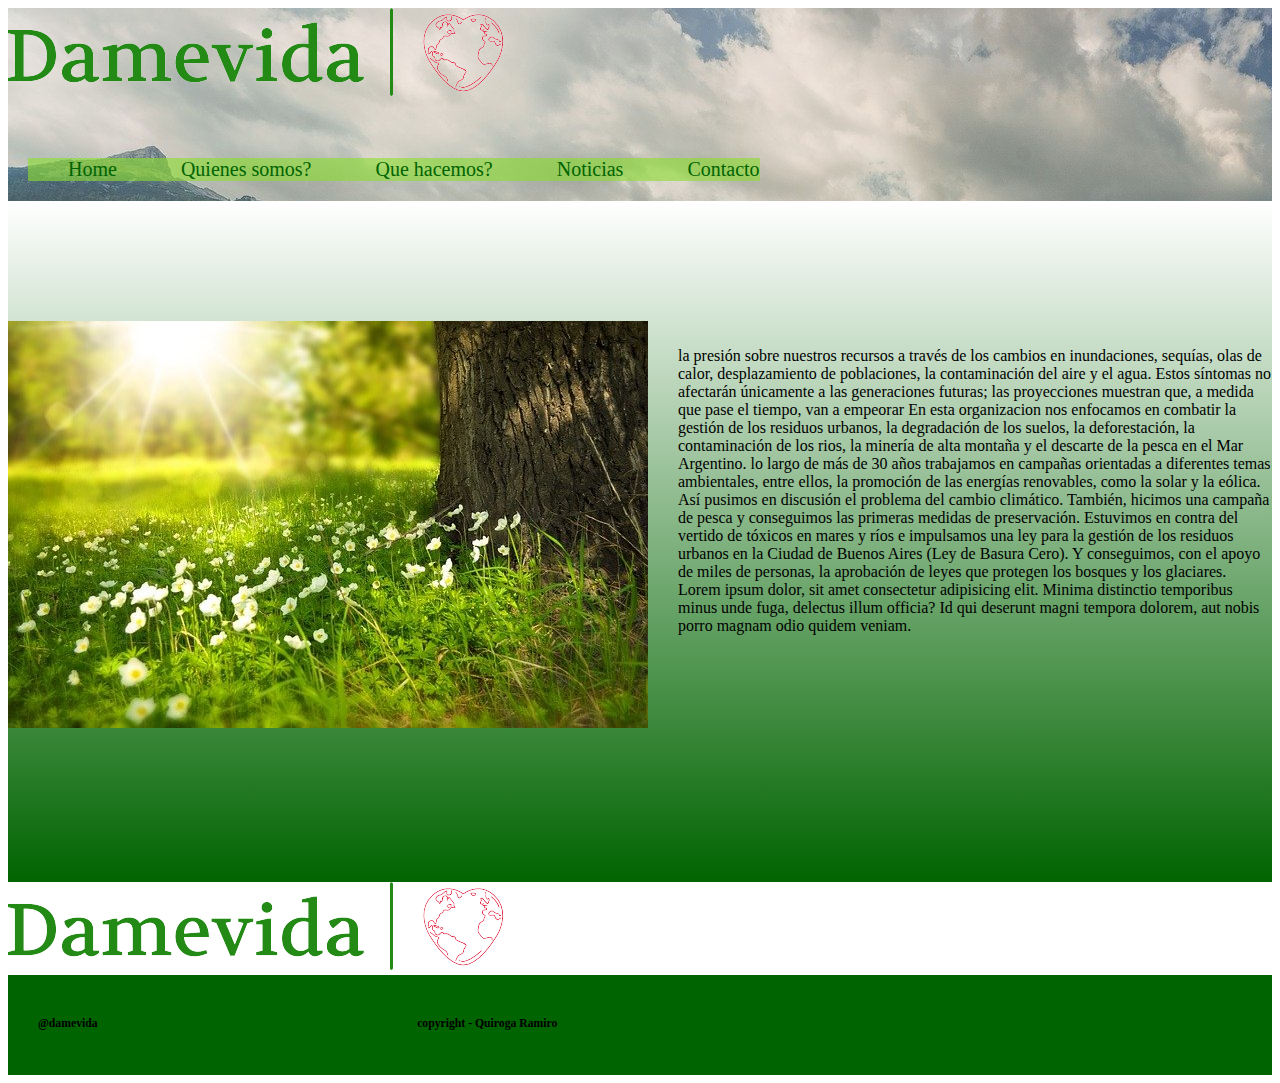
==== index.html @ 57fdeb85 "damevida" ====
<!DOCTYPE html>
<html lang="es">
<head>
	<meta charset="UTF-8">
	<meta name="viewport" content="width=device-width, initial-scale=1.0">
	<link rel="shortcut icon" href="assets/img/favicon-32x32.png">
	<title class="nombreMarca">Damevida</title>
	<link rel="stylesheet" type="text/css" href="css/estilo.css">
	<link
    rel="stylesheet"    href="https://cdnjs.cloudflare.com/ajax/libs/animate.css/4.1.1/animate.min.css" />
  	
</head>
<body class="gridContIndex">
	


	<!-- fila de logo + nav --> 
	<header class="header">
		 <div class="logo_small">
			<img  class="logo"  src ="imagen/damevida/logo_small.png" > 
			
			

		</div>
		<nav class="secciones">
			<ul >
				<li><a class="links" href="index.html">Home</a></li>
				<li><a class="links" href="pages/quienessomos.html">Quienes somos?</a></li>
				<li><a class="links" href="pages/quehacemos.html">Que hacemos?</a></li>
				<li><a class="links" href="pages/noticias.html">Noticias</a></li>
				<li><a class="links" href="pages/contacto.html">Contacto</a></li>
				
			
			</ul>
			
			</nav>
			
			</header>
			
		
	
	<main>
	<!-- cierre de fila logo + nav -->
	<!-- fila de información de mi sitio -->
	
	
	<div  class="fotoPortadaHome">
		
		<img class="img" src="imagen/damevida/tree-g33cb2ce2e_640.jpg">
		
	</div>
		
		<article class="noticias" >
			<p> <span> la presión sobre nuestros recursos a través de los cambios en inundaciones, sequías, olas de calor, desplazamiento de poblaciones, la contaminación del aire y el agua. Estos síntomas no afectarán únicamente a las generaciones futuras; las proyecciones muestran que, a medida que pase el tiempo, van a empeorar
			 En esta organizacion nos enfocamos en combatir la gestión de los residuos urbanos, la degradación de los suelos, la deforestación, la contaminación de los rios, la minería de alta montaña y el descarte de la pesca en el Mar Argentino. </span>

			
		
			<span> lo largo de más de 30 años trabajamos en campañas orientadas a diferentes temas ambientales, entre ellos, la promoción de las energías renovables, como la solar y la eólica. Así pusimos en discusión el problema del cambio climático. También, hicimos una campaña de pesca y conseguimos las primeras medidas de preservación. Estuvimos en contra del vertido de tóxicos en mares y ríos e impulsamos una ley para la gestión de los residuos urbanos en la Ciudad de Buenos Aires (Ley de Basura Cero). Y conseguimos, con el apoyo de miles de personas, la aprobación de leyes que protegen los bosques y los glaciares.
			</span>
		<span> Lorem ipsum dolor, sit amet consectetur adipisicing elit. Minima distinctio temporibus minus unde fuga, delectus illum officia? Id qui deserunt magni tempora dolorem, aut nobis porro magnam odio quidem veniam.</span>
        </p> 
		</article>
			
		
	
	
	</main>
	</body>
	<!-- inicio de footer --> 
	<footer class="footer1" id="footer" >
		<div class="divfooter">
		<img  class="logoSmallFoot" src="imagen/damevida/logo_small.png">
		</div>


		<section class="sectionfooter">
		<h3 class="damefooter"> @damevida</h3>
				
			
		<h3 class="copy">   copyright - Quiroga Ramiro	 </h3>	
		
		<h3><a class="footerContacto" href="pages/contacto.html">Contacto</a><h3>

		
	
		
		
		</section>

	</footer>

</html>
---- css/estilo.css ----
body {
	background-image: -webkit-linear-gradient(-90deg, rgba(255,255,255,0) 0, rgba(255,255,255,1) 100%);
}
/* comienzo header con grid  desktop */


  @media only screen and (min-width: 1024px)   {
 
header {
	background-image: url(../imagen/damevida/hintersee-3601004_1920.jpg);
	display: grid;
	grid-template-areas: " logo logo logo" 
	"nav nav nav  ";

}
 .logo_small {
	 grid-area: logo;
	 height: 100px;
	 width: 300px;
	 margin-right: 50px;
 }
 ul {
	 grid-area: nav;
	 display: flex;
	 justify-content:space-between; 
	 
	 margin-top: 50px;
	 margin-left: 20px;
	 font-size: 20px;
	 background-color: rgba(138,221,45,0.6);  
	 
 }

 /* comienzo grid main */
 
 main {
	background-image: linear-gradient(transparent , darkgreen);
	 display: grid;
	 grid-template-areas: "img img texto texto"
	 "img img texto texto";
 }

 .img {
	 grid: img;
	 margin-top: 120px;
	 margin-bottom: 150px;
	 
 }

 .noticias {
	 grid-area: texto;
	 /* background-image: -webkit-linear-gradient(-90deg, rgba(255,255,255,0) 0, rgba(255,255,255,1) 100%);*/
	 margin-left: 30px;
	 margin-top: 70px;
	 padding-top:60px ;
	 display: flex;
	 flex-wrap: wrap;
	 font-family: Verdana, Geneva, Tahoma, sans-serif
	 colu
 }
 
 

/* flex*/
a{
	text-decoration: none;
	color: darkgreen;
	}
	li {
		list-style: none;
	}



/* comienzo footer*/
footer section {
	display: flex;
	flex-wrap: initial;
	padding: 30px 30px;
	justify-content: space-between;
	
	height: 40px;
	font-size: 10px;
	background-color: darkgreen;

}






.footer {
	display: flex;
	text-decoration: none;
	color: black;
	
	
}
.foteer{
	font-size: 30px;
}
 }


/*vista mobile */


@media only screen and (min-width: 0px) and (max-width: 768px) {

	
	
 
	body {
		
		display: grid;
		grid-template-areas: 
		"logo"
		"nav"
		"img"
		"main"
		
		;
		
	
		    }
			.logo_small{
				grid-area: logo;
		
			}
			.seccines {
				grid-area: nav;
				
			}
			.img {
				grid-area: img;
			}
			img{
				width: 100%;
				height: auto;
			}
			.noticias {
				grid-area: main;
			}

			
	 .logo_small  {
	 grid-area: logo;
	 width: 100%;
	 height: auto;
	
	 
 }
   ul{
	 
	 display: flex;
	 justify-content:space-between; 
	 list-style: none;
	 	 color: darkgreen;	 
	      }
		  .links{
			  text-decoration: rgb(110, 65, 39)	;
			  width: 100%;
			  height: auto;
			  
		  }

		  

		  /* comienzo footer*/
 /* comienzo footer*/

 .footer{
	grid-area: footer;
	background-color: blue;

 }
	
 footer { display: grid;
	grid-template-areas:  "img " " footer";
	background-image: linear-gradient(top darkgreen,green,transparent);
	height: 40px;
	font-size: 10px;
	background-color: darkgreen;
 }
    .divfooter{
		grid-area: img;
	}
	.sectionfooter {
		grid-area: footer;
		display: flex
		;
		justify-content: space-around;
		font-family: Arial, Helvetica, sans-serif;
		background-image: linear-gradient(top darkgreen,green,transparent);
	 
	}

	.footerimg {
		height: 15	px;
		width: 15	px;
	}
	 }
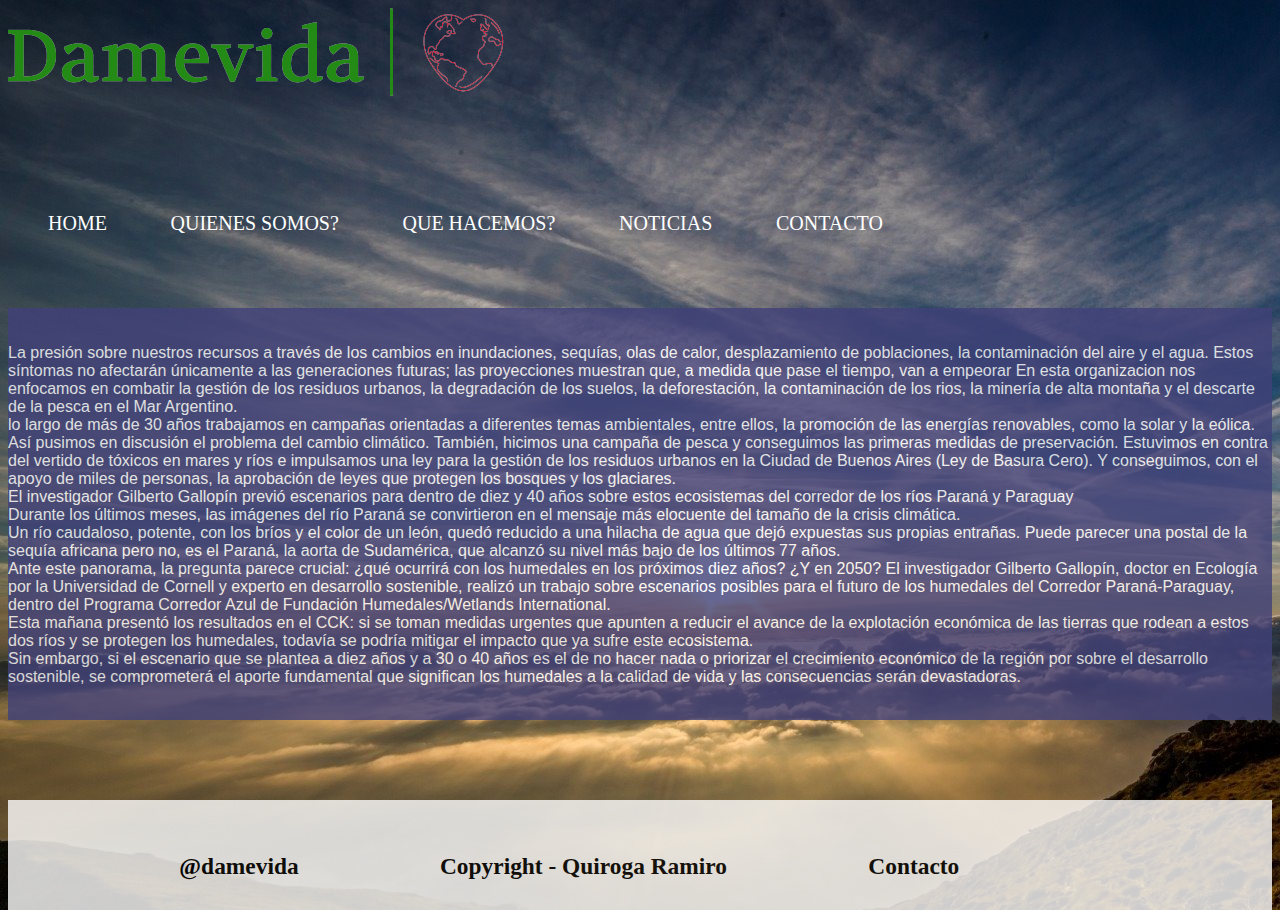
==== commit bf1ab495: "responsive" ====
--- a/index.html
+++ b/index.html
@@ -24,11 +24,11 @@
 		</div>
 		<nav class="secciones">
 			<ul >
-				<li><a class="links" href="index.html">Home</a></li>
-				<li><a class="links" href="pages/quienessomos.html">Quienes somos?</a></li>
-				<li><a class="links" href="pages/quehacemos.html">Que hacemos?</a></li>
-				<li><a class="links" href="pages/noticias.html">Noticias</a></li>
-				<li><a class="links" href="pages/contacto.html">Contacto</a></li>
+				<li><a class="links" href="index.html">HOME</a></li>
+				<li><a class="links" href="pages/quienessomos.html">QUIENES SOMOS?</a></li>
+				<li><a class="links" href="pages/quehacemos.html">QUE HACEMOS?</a></li>
+				<li><a class="links" href="pages/noticias.html">NOTICIAS</a></li>
+				<li><a class="links" href="pages/contacto.html">CONTACTO</a></li>
 				
 			
 			</ul>
@@ -46,41 +46,44 @@
 	
 	<div  class="fotoPortadaHome">
 		
-		<img class="img" src="imagen/damevida/tree-g33cb2ce2e_640.jpg">
 		
-	</div>
+		
+	</div >
+	<div class="parrafo"> 
 		
 		<article class="noticias" >
-			<p> <span> la presión sobre nuestros recursos a través de los cambios en inundaciones, sequías, olas de calor, desplazamiento de poblaciones, la contaminación del aire y el agua. Estos síntomas no afectarán únicamente a las generaciones futuras; las proyecciones muestran que, a medida que pase el tiempo, van a empeorar
-			 En esta organizacion nos enfocamos en combatir la gestión de los residuos urbanos, la degradación de los suelos, la deforestación, la contaminación de los rios, la minería de alta montaña y el descarte de la pesca en el Mar Argentino. </span>
+			<p> <span> La presión sobre nuestros recursos a través de los cambios en inundaciones, sequías, olas de calor, desplazamiento de poblaciones, la contaminación del aire y el agua. Estos síntomas no afectarán únicamente a las generaciones futuras; las proyecciones muestran que, a medida que pase el tiempo, van a empeorar
+			 En esta organizacion nos enfocamos en combatir la gestión de los residuos urbanos, la degradación de los suelos, la deforestación, la contaminación de los rios, la minería de alta montaña y el descarte de la pesca en el Mar Argentino. </span> <br>
 
 			
 		
-			<span> lo largo de más de 30 años trabajamos en campañas orientadas a diferentes temas ambientales, entre ellos, la promoción de las energías renovables, como la solar y la eólica. Así pusimos en discusión el problema del cambio climático. También, hicimos una campaña de pesca y conseguimos las primeras medidas de preservación. Estuvimos en contra del vertido de tóxicos en mares y ríos e impulsamos una ley para la gestión de los residuos urbanos en la Ciudad de Buenos Aires (Ley de Basura Cero). Y conseguimos, con el apoyo de miles de personas, la aprobación de leyes que protegen los bosques y los glaciares.
+			<span> lo largo de más de 30 años trabajamos en campañas orientadas a diferentes temas ambientales, entre ellos, la promoción de las energías renovables, como la solar y la eólica. Así pusimos en discusión el problema del cambio climático. También, hicimos una campaña de pesca y conseguimos las primeras medidas de preservación. Estuvimos en contra del vertido de tóxicos en mares y ríos e impulsamos una ley para la gestión de los residuos urbanos en la Ciudad de Buenos Aires (Ley de Basura Cero). Y conseguimos, con el apoyo de miles de personas, la aprobación de leyes que protegen los bosques y los glaciares. <br>
 			</span>
-		<span> Lorem ipsum dolor, sit amet consectetur adipisicing elit. Minima distinctio temporibus minus unde fuga, delectus illum officia? Id qui deserunt magni tempora dolorem, aut nobis porro magnam odio quidem veniam.</span>
-        </p> 
+		<span> El investigador Gilberto Gallopín previó escenarios para dentro de diez y 40 años sobre estos ecosistemas del corredor de los ríos Paraná y Paraguay <br>
+			Durante los últimos meses, las imágenes del río Paraná se convirtieron en el mensaje más elocuente del tamaño de la crisis climática.<br> Un río caudaloso, potente, con los bríos y el color de un león, quedó reducido a una hilacha de agua que dejó expuestas sus propias entrañas. Puede parecer una postal de la sequía africana pero no, es el Paraná, la aorta de Sudamérica, que alcanzó su nivel más bajo de los últimos 77 años.<br> Ante este panorama, la pregunta parece crucial: ¿qué ocurrirá con los humedales en los próximos diez años? ¿Y en 2050? El investigador Gilberto Gallopín, doctor en Ecología por la Universidad de Cornell y experto en desarrollo sostenible, realizó un trabajo sobre escenarios posibles para el futuro de los humedales del Corredor Paraná-Paraguay, dentro del Programa Corredor Azul de Fundación Humedales/Wetlands International.<br>
+			Esta mañana presentó los resultados en el CCK: si se toman medidas urgentes que apunten a reducir el avance de la explotación económica de las tierras que rodean a estos dos ríos y se protegen los humedales, todavía se podría mitigar el impacto que ya sufre este ecosistema.<br> Sin embargo, si el escenario que se plantea a diez años y a 30 o 40 años es el de no hacer nada o priorizar el crecimiento económico de la región por sobre el desarrollo sostenible, se comprometerá el aporte fundamental que significan los humedales a la calidad de vida y las consecuencias serán devastadoras.<br>
+			
+			<br>
+			
 		</article>
 			
-		
+	</div>
 	
 	
 	</main>
 	</body>
 	<!-- inicio de footer --> 
-	<footer class="footer1" id="footer" >
-		<div class="divfooter">
-		<img  class="logoSmallFoot" src="imagen/damevida/logo_small.png">
-		</div>
+	<footer class="footer" id="footer" >
+		
 
 
 		<section class="sectionfooter">
 		<h3 class="damefooter"> @damevida</h3>
 				
 			
-		<h3 class="copy">   copyright - Quiroga Ramiro	 </h3>	
+		<h3 class="copy">   Copyright - Quiroga Ramiro	 </h3>	
 		
-		<h3><a class="footerContacto" href="pages/contacto.html">Contacto</a><h3>
+		<h3 class="footercont"><a class="footerContacto" href="pages/contacto.html">Contacto</a><h3>
 
 		
 	
--- a/css/estilo.css
+++ b/css/estilo.css
@@ -1,13 +1,21 @@
-body {
-	background-image: -webkit-linear-gradient(-90deg, rgba(255,255,255,0) 0, rgba(255,255,255,1) 100%);
+html  {
+	background-image: 
+	url(../imagen/damevida/mountains-190055.jpg);
+
+	width: 100%;
+	height: 100%;
+	
+
 }
 /* comienzo header con grid  desktop */
 
 
   @media only screen and (min-width: 1024px)   {
+	
  
 header {
-	background-image: url(../imagen/damevida/hintersee-3601004_1920.jpg);
+	
+	height: 300px;
 	display: grid;
 	grid-template-areas: " logo logo logo" 
 	"nav nav nav  ";
@@ -25,16 +33,22 @@
 	 justify-content:space-between; 
 	 
 	 margin-top: 50px;
-	 margin-left: 20px;
+	 width: 100%;
 	 font-size: 20px;
-	 background-color: rgba(138,221,45,0.6);  
-	 
- }
+	 background-color: whie;
+	 }
+	 .links {
+		 color: white;
+	 }
+
+
+	 
+ 
 
  /* comienzo grid main */
  
  main {
-	background-image: linear-gradient(transparent , darkgreen);
+	
 	 display: grid;
 	 grid-template-areas: "img img texto texto"
 	 "img img texto texto";
@@ -42,51 +56,138 @@
 
  .img {
 	 grid: img;
-	 margin-top: 120px;
+	 margin-top: 30px;
 	 margin-bottom: 150px;
 	 
  }
-
+ .parrafo {
+	 background-color: rgb(65, 65, 121);
+	 fill-opacity: initial	;
+	 opacity: 0.8;
+ }
+
+ 
+p {
+	color: white;
+}
  .noticias {
 	 grid-area: texto;
-	 /* background-image: -webkit-linear-gradient(-90deg, rgba(255,255,255,0) 0, rgba(255,255,255,1) 100%);*/
-	 margin-left: 30px;
-	 margin-top: 70px;
-	 padding-top:60px ;
+	 
+	 flex-direction: column;
+	
+	
+	 margin-top: 10px;
+	 padding-top:10px ;
 	 display: flex;
-	 flex-wrap: wrap;
-	 font-family: Verdana, Geneva, Tahoma, sans-serif
-	 colu
- }
+	 
+	 flex-wrap: none;
+	 font-family: Verdana, Geneva, Tahoma, sans-serif;
+	 
+ }
+ 
  
  
 
 /* flex*/
 a{
 	text-decoration: none;
-	color: darkgreen;
+	color: black;
+	
+	
 	}
 	li {
 		list-style: none;
+		
 	}
-
+/* quienes somos body*/
+.quienesSomos {
+	display: flex;
+	columns: 2;
+}
+.somosparrafo {
+	padding-left: 30px;
+	display: flex
+	;vertical-align: initial;
+	 background-color: rgb(65, 65, 121);
+	 opacity: 80%;
+	 padding-top: px;
+	 margin-bottom: 0px;
+	 margin-top: 0px;
+}
+/*que hacemos body */
+
+
+.quehacemosbody {
+	display: grid;
+	grid-template-areas: "foto foto" "texto texto";
+	background-color: rgb(65, 65, 121);
+}
+.imagenquehacemos {
+	grid-area: foto;
+	
+	
+}
+.noticiasquehacemos {
+	
+	grid-area: texto;
+	font-size: 50px;
+	background-color: rgb(65, 65, 121);
+}
+.quehacemosp {
+	font-size: 20px;
+	
+	
+	
+}
+.tituloayuda {
+	font-size: 30px;
+	color: white;
+}
+
+/*NOTICIAS BODY¨*/
+
+
+.parrafonoticias {
+	background-color: rgb(65, 65, 121);
+	opacity: 80%;
+
+}
+
+/*contacto booy*/
+.maincontacto {
+	display: flex;
+	justify-content: center;
+	
+}
+.imagencontacto {
+	padding-right: 60px;
+	padding-top: 50px;
+	height: 100px;
+	
+	
+}
+.formulario {
+	padding-bottom: 
+}
 
 
 /* comienzo footer*/
 footer section {
 	display: flex;
-	flex-wrap: initial;
+	justify-content: space-evenly ;
+	
 	padding: 30px 30px;
-	justify-content: space-between;
-	
-	height: 40px;
-	font-size: 10px;
-	background-color: darkgreen;
-
-}
-
-
-
+
+	opacity: 0.8;
+	margin-top: 80px;
+	font-size: 20px;
+	height: 50px;
+	padding-bottom: 30px;
+	background-color: white;
+    
+width: 96%;
+
+  }
 
 
 
@@ -96,108 +197,137 @@
 	color: black;
 	
 	
+	
 }
 .foteer{
 	font-size: 30px;
 }
- }
-
-
+ 
+
+
+
+ }
+  
 /*vista mobile */
 
 
-@media only screen and (min-width: 0px) and (max-width: 768px) {
-
-	
-	
- 
-	body {
-		
-		display: grid;
-		grid-template-areas: 
-		"logo"
-		"nav"
-		"img"
-		"main"
-		
+@media only screen and (max-width: 480px) {
+
+	html {
+		background-image:url(../imagen/damevida/boats-3051610_1920.jpg)
 		;
-		
-	
-		    }
-			.logo_small{
-				grid-area: logo;
-		
-			}
-			.seccines {
-				grid-area: nav;
+	}
+	
+ body {
+	 display: grid;
+	 grid-template-areas: "logo""links" "texto""footer";
+ }
+ .logo {
+	 grid-area: logo;
+	 width: 70%;
+ }
+ .secciones {
+	 grid-area: links;
+	 display: flex;
+	 justify-content: flex-start;
+	 
+ }
+ .noticias {
+	 grid-area: texto;
+	 background-color: rgb(65, 65, 121);
+	 opacity: 60%;
+	 color: white;
+ }
+ .footer {
+	 grid-area: footer;
+ }
+   .imagenquehacemos {
+	   grid-area: texto;
+   }
+
+ /* comienzo header mobile index*/
+	
+		 li { 
+			 list-style: none;
+			 color: white;
+
+		  }
+		  .links{
+			  color: white;
+			  text-decoration: none;
+		  }
+
+		   /* comienzo main*/ 
+
+		  /* comienzo footer*/
+
+		  footer {
+			  background-color: white;
+			  opacity: 0.8;
+			  display: flex;
+			  justify-content: space-evenly;
+			 
+			  text-decoration: none;
+			  
+			  font-size: 10px;
+		  }
+		  .footerContacto {
+			  color: black;
+			  text-decoration: none;
+			  
+					  }
+
+					  /* quienesomos mobile*/
+
+					  .imagenQuienes {
+						  height: 300px;
+					  }
+
+
+            /*quehacemos mobile*/
+			 .imagenquehacemos {
+				 height: 100%;
+				 width: 100%;
+			 } 
+			 .nquehacemosp{
+				background-color: rgb(65, 65, 121);
+				opacity: 60%;
+				color: white;
 				
-			}
-			.img {
-				grid-area: img;
-			}
-			img{
-				width: 100%;
-				height: auto;
-			}
-			.noticias {
-				grid-area: main;
-			}
-
-			
-	 .logo_small  {
-	 grid-area: logo;
-	 width: 100%;
-	 height: auto;
-	
-	 
- }
-   ul{
-	 
-	 display: flex;
-	 justify-content:space-between; 
-	 list-style: none;
-	 	 color: darkgreen;	 
-	      }
-		  .links{
-			  text-decoration: rgb(110, 65, 39)	;
-			  width: 100%;
-			  height: auto;
-			  
-		  }
-
-		  
-
-		  /* comienzo footer*/
+				
+
+			 }
+
+			 /* noticias mobile */
+
+			 .imagennoti {
+				 height: 100%;
+				 width: 100%;
+			 }
+
+			 .parrafonoticias {
+				 background-color: rgb(65, 65, 121); 
+				 
+				 
+				  }
+
+				  /*contacto mobile */
+				  .formulario {
+					  display: flex;
+					  justify-content: center;
+				  }
+					  .imagencontacto {
+						  padding-left: 80px;
+						  margin-top: 30px;
+						  margin-bottom: 30px;
+					  }
  /* comienzo footer*/
 
- .footer{
-	grid-area: footer;
-	background-color: blue;
-
- }
-	
- footer { display: grid;
-	grid-template-areas:  "img " " footer";
-	background-image: linear-gradient(top darkgreen,green,transparent);
-	height: 40px;
-	font-size: 10px;
-	background-color: darkgreen;
- }
-    .divfooter{
-		grid-area: img;
-	}
-	.sectionfooter {
-		grid-area: footer;
-		display: flex
-		;
-		justify-content: space-around;
-		font-family: Arial, Helvetica, sans-serif;
-		background-image: linear-gradient(top darkgreen,green,transparent);
-	 
-	}
-
-	.footerimg {
-		height: 15	px;
-		width: 15	px;
-	}
-	 }+ 
+
+
+
+
+
+ }
+	
